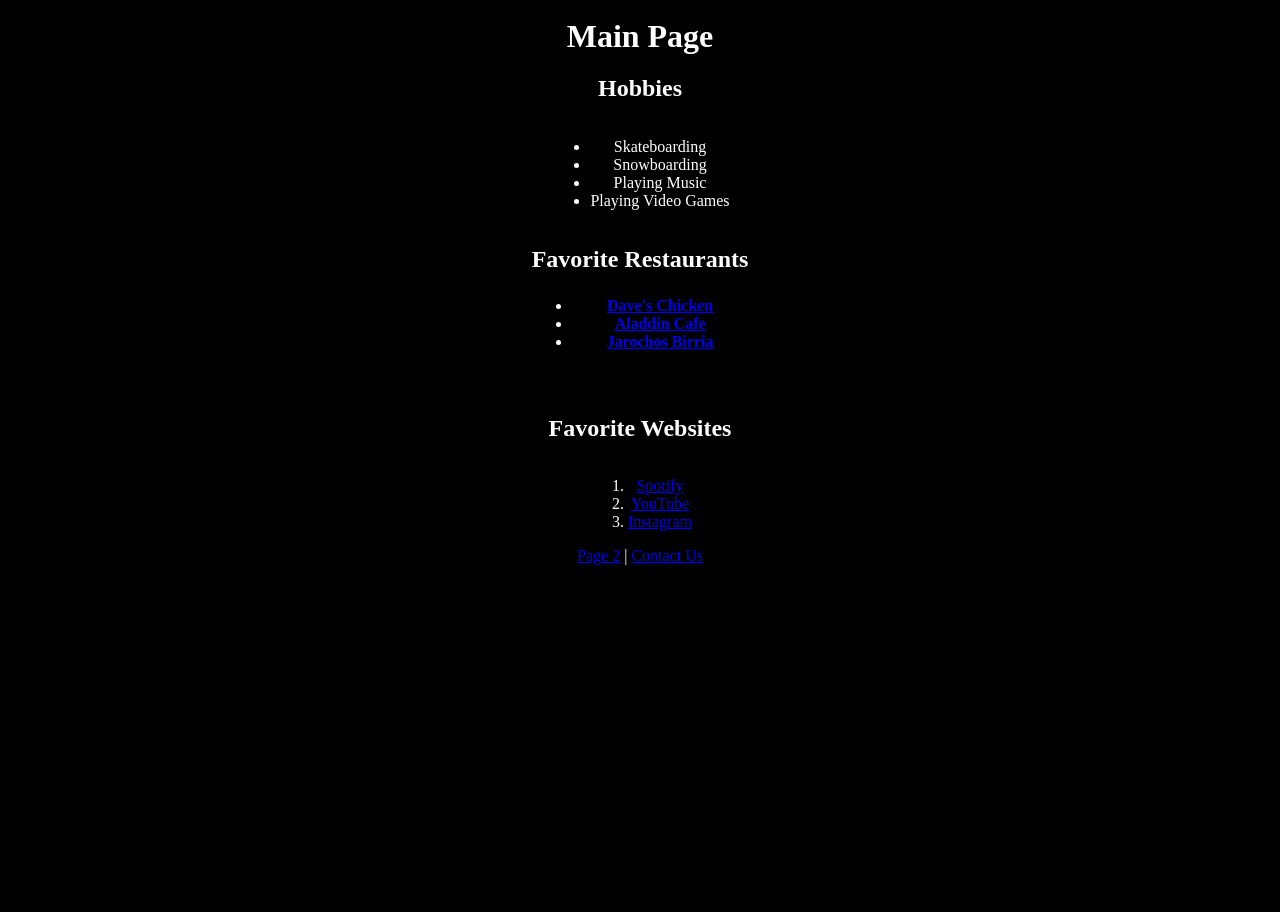
==== Homework 6/Index.html @ fbbf4139 "." ====
<html>
<head>
    <title>Derek's Webpage</title>
    <link rel="stylesheet" href="style.css">
</head>
<body>
    <h1>Main Page</h1>
    <h2>Hobbies</h2>
    <ul>
        <li>Skateboarding</li>
        <li>Snowboarding</li>
        <li>Playing Music</li>
        <li>Playing Video Games</li>
    </ul>

    <h2>Favorite Restaurants
        <ul>
<li><a href="https://daveshotchicken.com/locations">Dave's Chicken</a></li>       
 <li><a href="https://aladdincafe.com/">Aladdin Cafe</a></li>        
<li><a href="https://gotruckster.com/food-truck/jarochos-birria">Jarochos Birria</a></li>
        </ul>
    </h2>
    </h2>
    <h2>Favorite Websites</h2>
    <ol>
        <li><a href="https://open.spotify.com/">Spotify</a></li>
        <li><a href="https://www.youtube.com/">YouTube</a></li>
        <li><a href="https://www.instagram.com/">Instagram</a></li>
    </ol>
    <nav>
        <a href="Page2.html">Page 2</a> |
        <a href="Page3.html">Contact Us</a>
    </nav>
</body>
</html>
---- Homework 6/style.css ----
body {
    background-color: #000000;
    color: #ffffff;
    margin: 0;
    display: flex;
    flex-direction: column;
    justify-content: flex-start;
    align-items: center;
    min-height: 100vh;
    text-align: center;
    padding-top: 12px;
}

h1 {
    text-align: center;
    margin: 6px 0 0 0;
}

li {
    font-size: 16px;
}

.container ul,
.container ol {
    padding-left: 1em;
    margin: 0 0 1rem 0;
}

.container li {
    margin: 0 0 0.35rem 0;
    padding-left: 0;
}

.container li::marker {
    margin-right: 6px;
}

.container {
    max-width: 520px; 
    width: 90%;
    margin: 36px auto;
    padding: 0 12px;
    text-align: left;
}

p {
    line-height: 1.6;
    margin: 0 0 1rem 0;
    text-align: left;
}

.photo-row {
    display: flex;
    align-items: center;
    justify-content: center;
    gap: 48px;
    margin-top: 18px;
}

.photo-row .side-photo {
    width: 220px;
    height: 160px;
    object-fit: cover;
    border-radius: 6px;
    flex-shrink: 0;
}

@media (max-width: 700px) {
    .photo-row { flex-direction: column; gap: 12px; }
    .photo-row .side-photo { width: 90%; height: auto; }
}
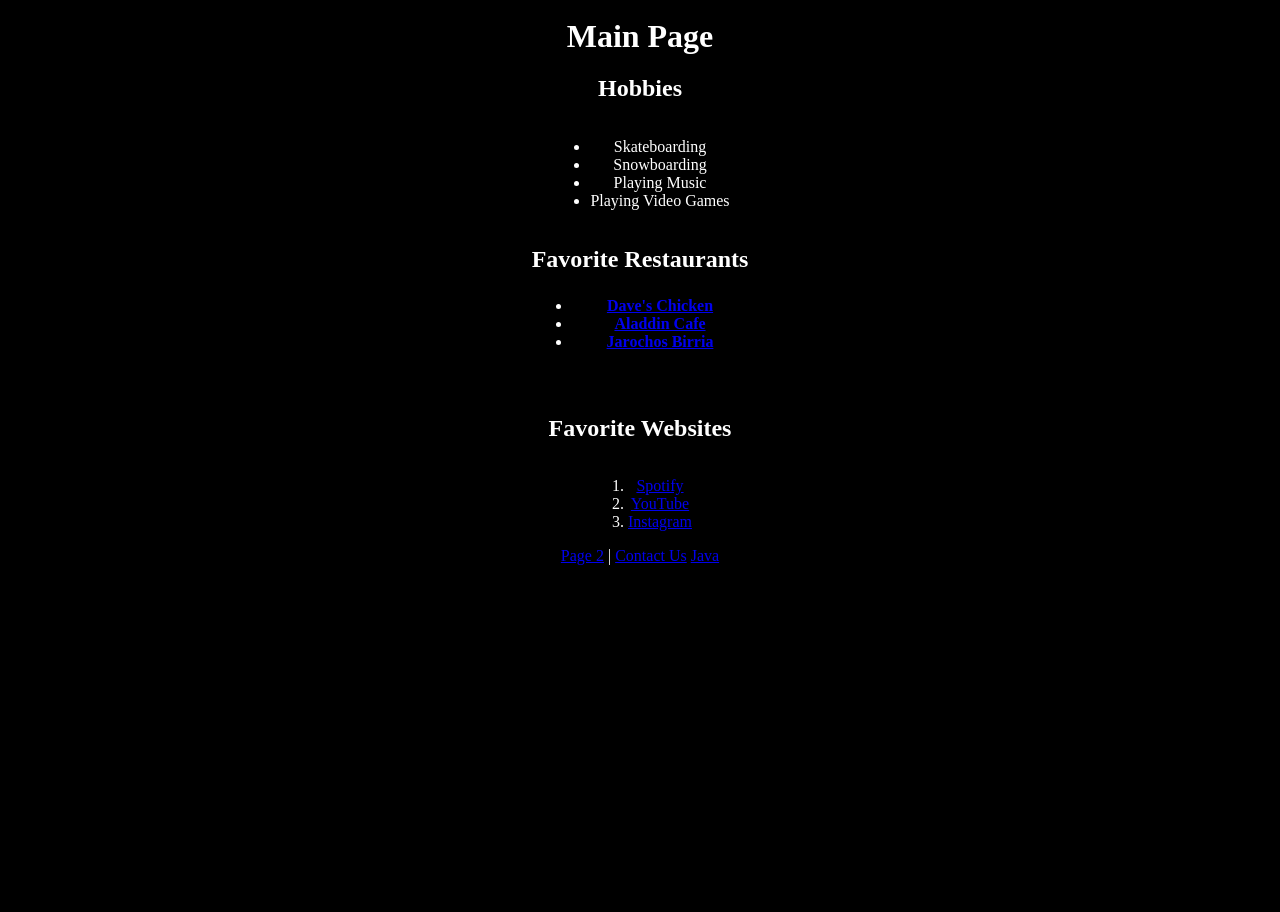
==== commit 124f9cdc: "." ====
--- a/Homework 6/Index.html
+++ b/Homework 6/Index.html
@@ -30,6 +30,7 @@
     <nav>
         <a href="Page2.html">Page 2</a> |
         <a href="Page3.html">Contact Us</a>
+        <a href="homewrk.js">Java</a>
     </nav>
 </body>
 </html>
